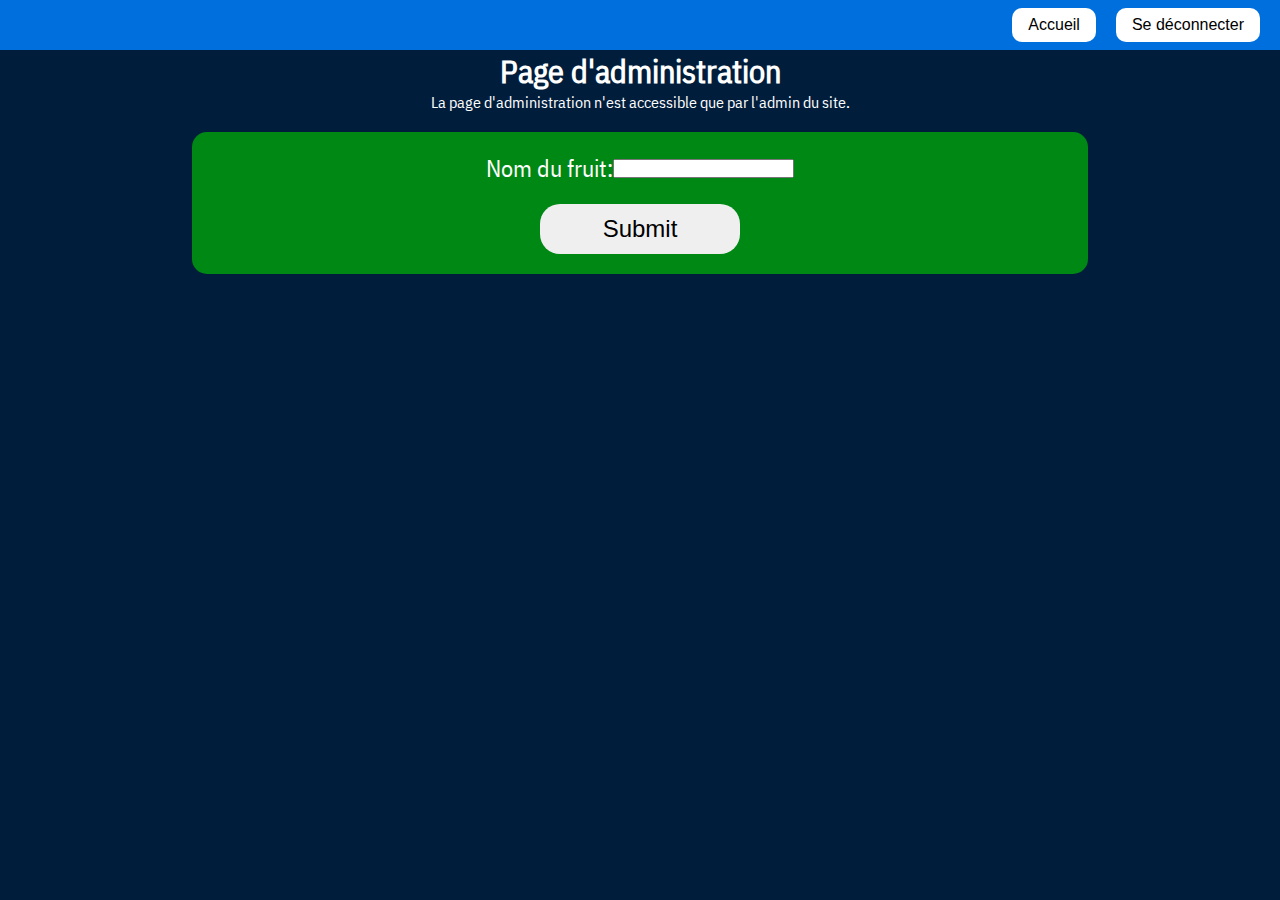
==== front/admin.html @ 3dd2f121 "Yo chuis admin mec" ====
<!DOCTYPE html>
<html lang="en">
<head>
    <meta charset="UTF-8">
    <meta http-equiv="X-UA-Compatible" content="IE=edge">
    <meta name="viewport" content="width=device-width, initial-scale=1.0">
    <link rel="stylesheet" href="css/style.css">
    <link rel="stylesheet" href="css/login.css">
    <link rel="icon" href="img/favicon.png">
    <title>Page d'administration</title>
</head>
<body>
    <header>
        <div class="flex-centered">
            <button onclick="location.href='index.html';">Accueil</button>
            <button onclick="location.href='/back/logout.php';">Se déconnecter</button>
        </div>
        </div>
    </header>

    <h1 class="centered">Page d'administration</h1>
    <p class="centered">La page d'administration n'est accessible que par l'admin du site.</p>

    <div class="container">
    <form action="/back/add_fruit.php" method="post">
        <div class="option-component">
            <label for="1">Nom du fruit:</label>
            <input type="email" id="1" name="username" required>
        </div>

        <input class="sendform" type="submit" />
    </form>
    </div>

    <script src="js/admin.js"></script>
</body>
</html>
---- front/css/style.css ----
/* Aucune bordure */
* {
    box-sizing: border-box;
    margin: 0;
    padding: 0;
}

/* Police d'écriture */
@font-face {
    font-family: 'IBMPlexSans';
    src : url('../fonts/IBMPlexSans.ttf') format('truetype');
}

/* Corps de la page */
body {
    font-family: "IBMPlexSans", Arial, Helvetica, sans-serif;
    background: #001e3c;
    color: white;
}

header {
    width: 100%;
    height: 50px;
    background: #006fde;
    display: flex;
    align-items: center;
    justify-content: end;
    margin: 0 auto;
    padding-right: 20px;
}

.centered {
    text-align: center;
}

.flex-centered {
    display: flex;
    gap: 20px;
}

ul {
    margin-left: 20px;
    font-size: 32px;
}

li {
    list-style: disc outside none;
    display: list-item;
    margin-left: 1em;
}

button {
    background-color: white;
    border: none;
    color: black;
    padding: 8px 16px;
    text-align: center;
    text-decoration: none;
    display: inline-block;
    font-size: 16px;
    border-radius: 10px;
    cursor: pointer;
}

button:hover {
    background-color: #000000;
    color: white;
}
---- front/css/login.css ----
/* Boîte contenant le formulaire */
.container {
    display: flex;
    width: 70%;
    background-color: #008814;
    border-radius: 15px;
    justify-content: center;
    color: white;
    margin: 20px auto;
    font-size: 24px;
}

/* Bouton pour envoyer */
.sendform {
    width: 200px;
    height: 50px;
    border: none;
    border-radius: 20px;
    font-size: 24px;
    margin: 20px auto;
    cursor: pointer;
}

/* <label> + <input> dans le formulaire */
.option-component {
    display: flex;
    flex-wrap: wrap;
    margin-top: 20px;
    align-items: center;
    justify-content: space-between;
}

/* Formulaire */
form {
    display: flex;
    flex-direction: column;
}
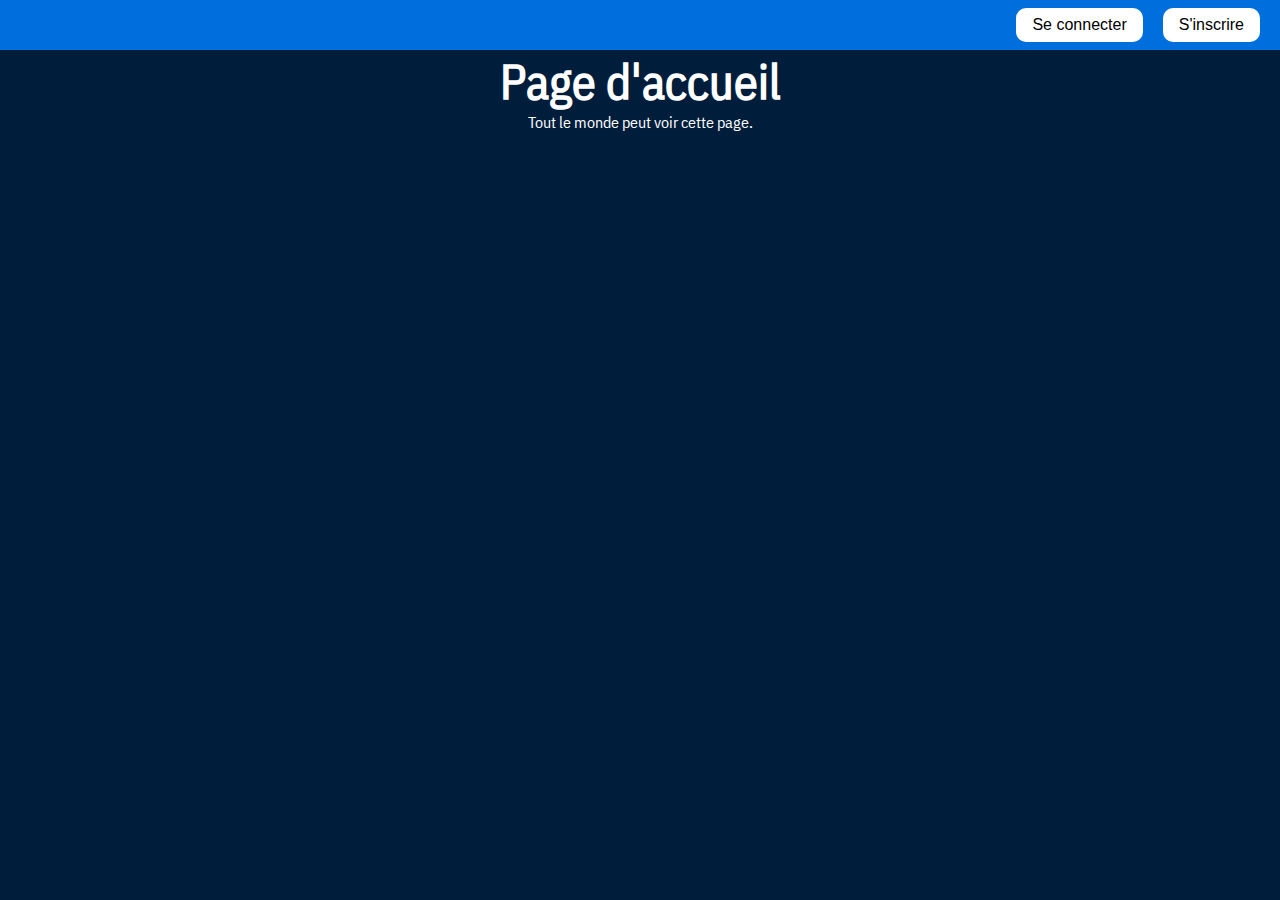
==== commit 9dc19c69: "La SéKuRiTeR" ====
--- a/front/admin.html
+++ b/front/admin.html
@@ -23,13 +23,28 @@
 
     <div class="container">
     <form action="/back/add_fruit.php" method="post">
+        <h2 class="centered">Ajouter un fruit</h2>
         <div class="option-component">
             <label for="1">Nom du fruit:</label>
-            <input type="email" id="1" name="username" required>
+            <input id="1" name="fruit" required>
         </div>
 
-        <input class="sendform" type="submit" />
+        <input class="sendform" type="submit" value="Ajouter" />
     </form>
+    </div>
+
+    <div class="container" style="background: rgb(178, 0, 0);">
+
+        <form action="/back/remove_fruit.php" method="post">
+            <h2 class="centered">Supprimer un fruit</h2>
+            <div class="option-component">
+                <label>Nom du fruit:</label>
+                <select class="affichage" name="fruit">
+                </select>
+            </div>
+
+            <input class="sendform" type="submit" value="Supprimer" />
+        </form>
     </div>
 
     <script src="js/admin.js"></script>
--- a/front/css/style.css
+++ b/front/css/style.css
@@ -27,6 +27,10 @@
     justify-content: end;
     margin: 0 auto;
     padding-right: 20px;
+}
+
+h1 {
+    font-size: 48px;
 }
 
 .centered {
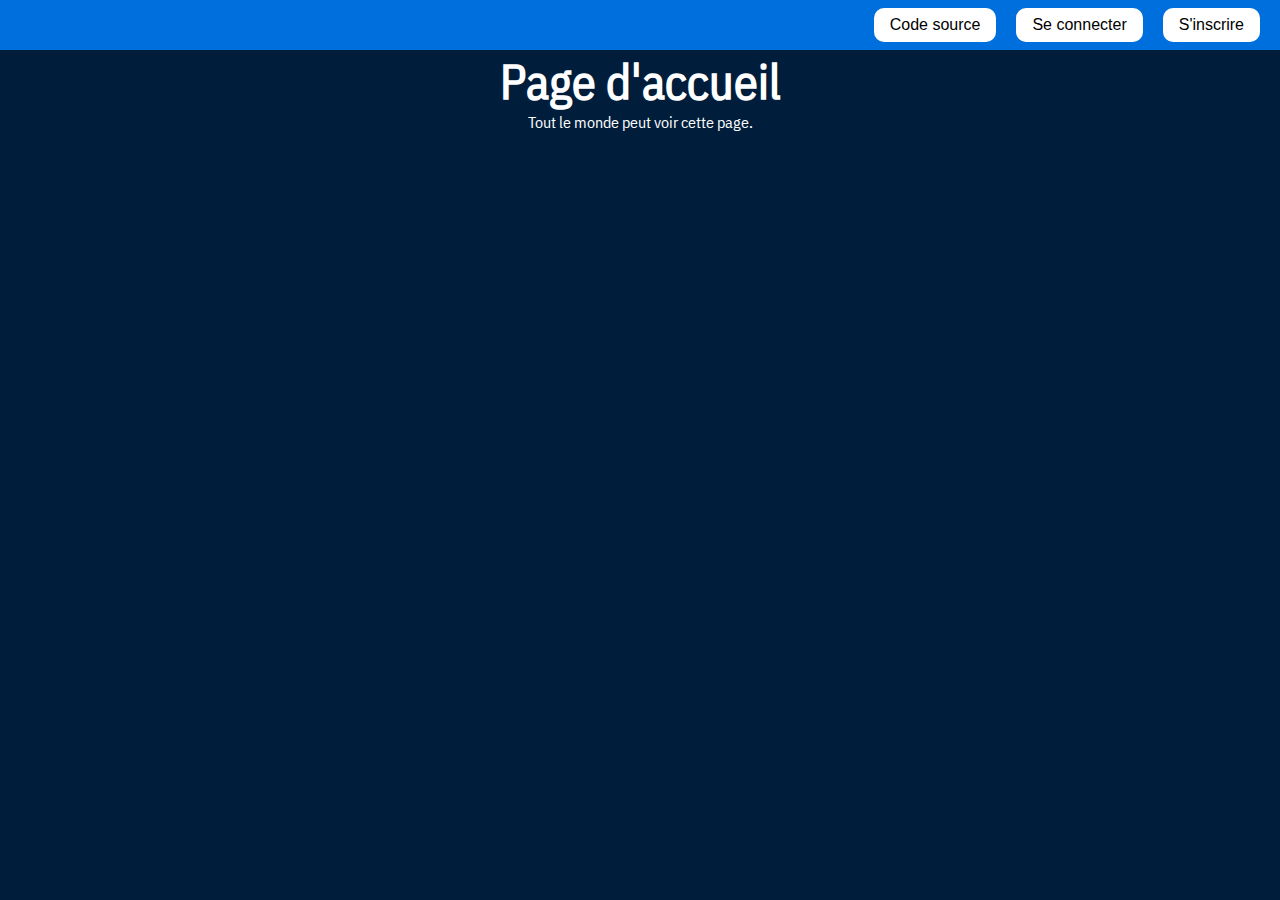
==== commit d9b1e3cd: "Email Regex built-in PHP 😎" ====
--- a/front/admin.html
+++ b/front/admin.html
@@ -26,7 +26,7 @@
         <h2 class="centered">Ajouter un fruit</h2>
         <div class="option-component">
             <label for="1">Nom du fruit:</label>
-            <input id="1" name="fruit" required>
+            <input id="1" name="fruit" maxlength="20" required>
         </div>
 
         <input class="sendform" type="submit" value="Ajouter" />
@@ -35,7 +35,7 @@
 
     <div class="container" style="background: rgb(178, 0, 0);">
 
-        <form action="/back/remove_fruit.php" method="post">
+        <form action="/back/delete_fruit.php" method="post">
             <h2 class="centered">Supprimer un fruit</h2>
             <div class="option-component">
                 <label>Nom du fruit:</label>
--- a/front/css/style.css
+++ b/front/css/style.css
@@ -64,6 +64,7 @@
     font-size: 16px;
     border-radius: 10px;
     cursor: pointer;
+    transition: 0.3s;
 }
 
 button:hover {
